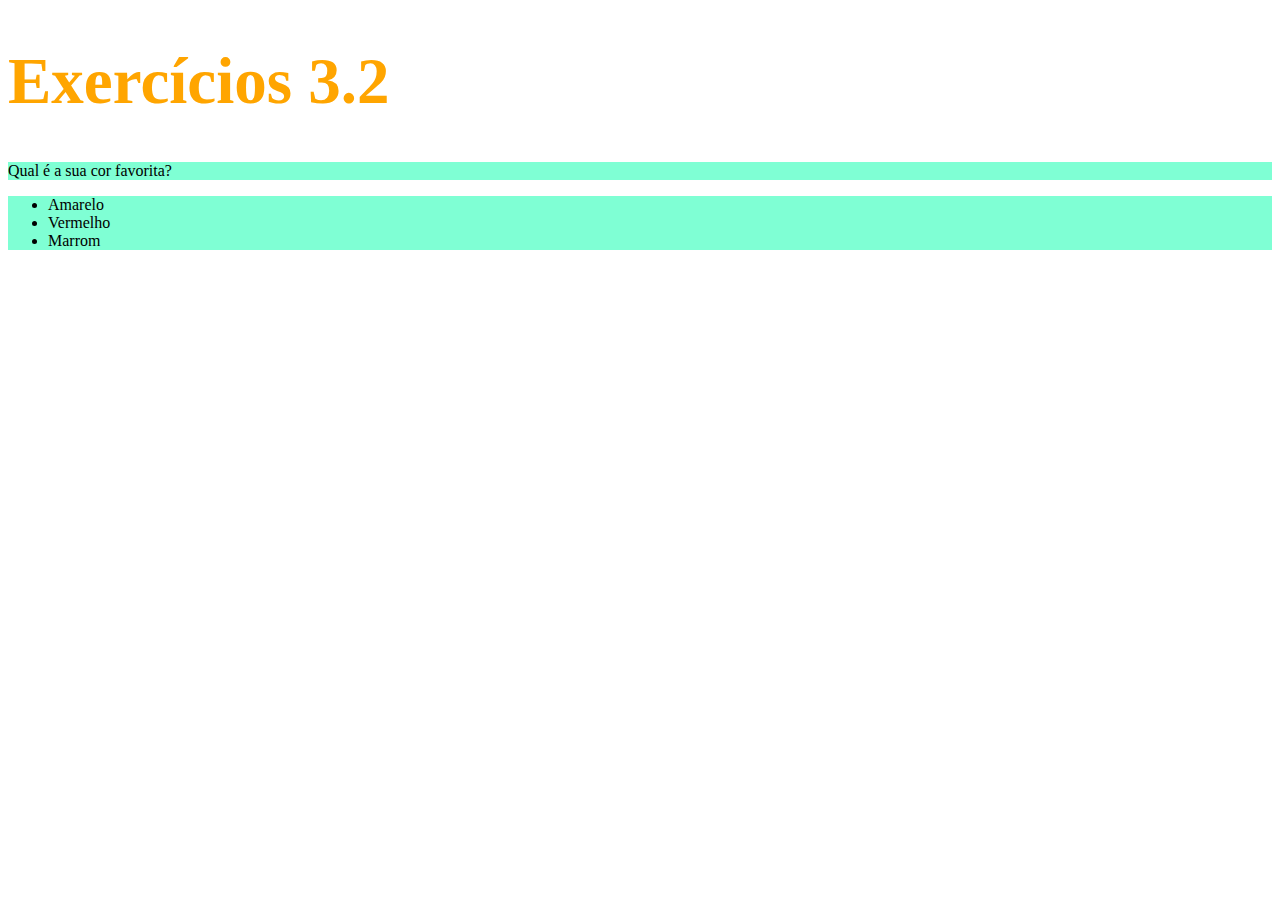
==== fundamentos/bloco-03-introducao-a-html-e-css/dia-02/index.html @ acdecb0f "add exercicio do dia" ====
<!DOCTYPE html>
<html lang="pt-br">
  <head>
    <meta charset="UTF-8">
    <title>HTML</title>
    <style>
        h1{
            font-size: 65px;
            color: orange;
        }
        ul{
            background-color: aqua;
        }
        .back{
            background-color: aquamarine;
        }


    </style>
  </head>
  <body>
    <h1>Exercícios 3.2</h1>
    <p class="back">Qual é a sua cor favorita?</p>
    <ul class="back">
      <li>Amarelo</li>
      <li>Vermelho</li>
      <li>Marrom</li>
    </ul>
  </body>
</html>
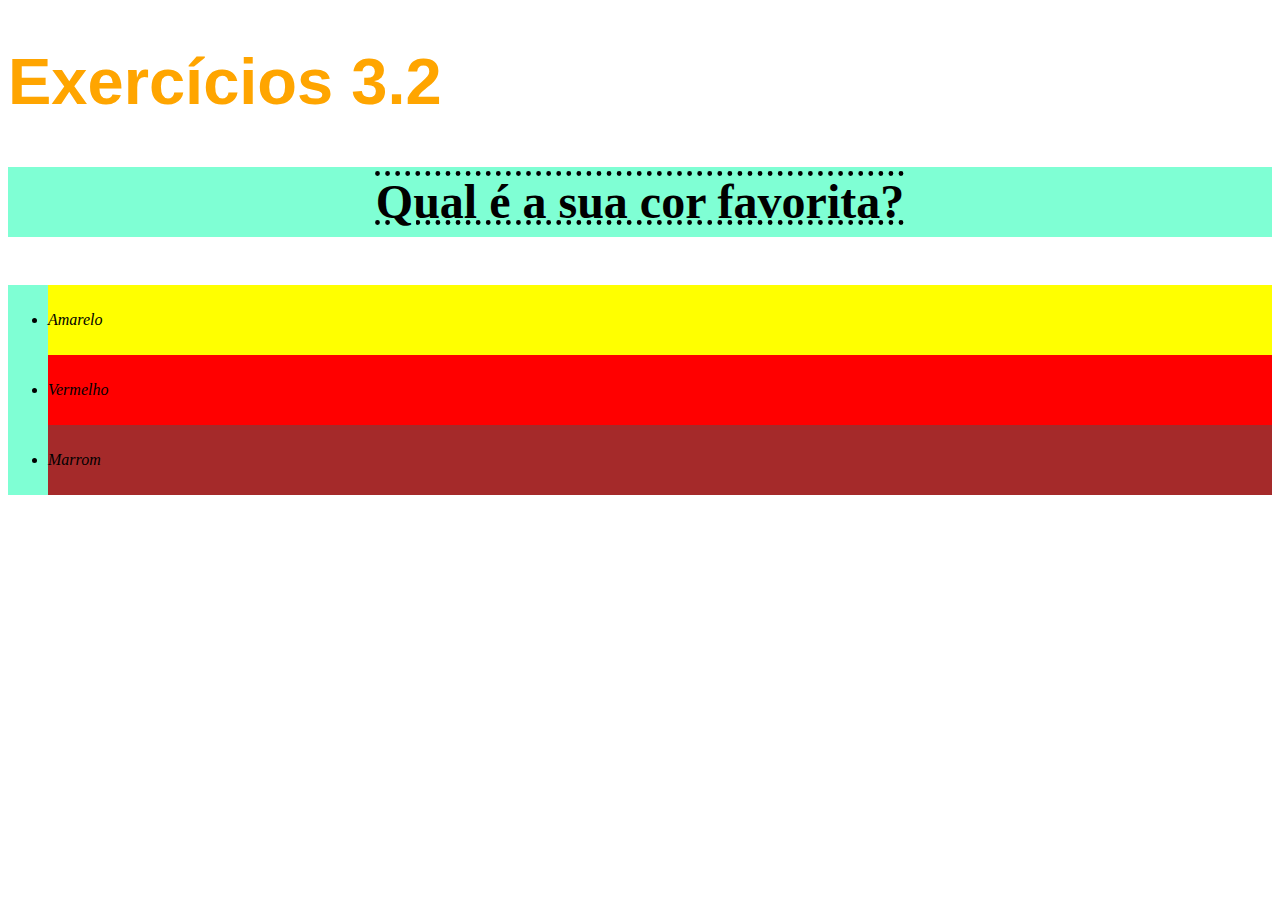
==== commit 7e087073: "add parte 2 exercicio" ====
--- a/fundamentos/bloco-03-introducao-a-html-e-css/dia-02/index.html
+++ b/fundamentos/bloco-03-introducao-a-html-e-css/dia-02/index.html
@@ -4,15 +4,37 @@
     <meta charset="UTF-8">
     <title>HTML</title>
     <style>
+        body{
+            font-size: 16px;
+        }
         h1{
             font-size: 65px;
             color: orange;
+            font-family: sans-serif;
         }
         ul{
             background-color: aqua;
+            font-style: italic;
+        }
+        p{
+           font-weight: 600;
+           font-size: 3em;
+           text-align: center;
+           text-decoration: underline overline dotted;
         }
         .back{
             background-color: aquamarine;
+            line-height: 70px;
+        }
+
+        #amarelo{
+            background-color: yellow;
+        }
+        #vermelho{
+          background-color: red;  
+        }
+        #marrom{
+            background-color: brown;
         }
 
 
@@ -22,9 +44,9 @@
     <h1>Exercícios 3.2</h1>
     <p class="back">Qual é a sua cor favorita?</p>
     <ul class="back">
-      <li>Amarelo</li>
-      <li>Vermelho</li>
-      <li>Marrom</li>
+      <li id="amarelo">Amarelo</li>
+      <li id="vermelho">Vermelho</li>
+      <li id="marrom">Marrom</li>
     </ul>
   </body>
 </html>